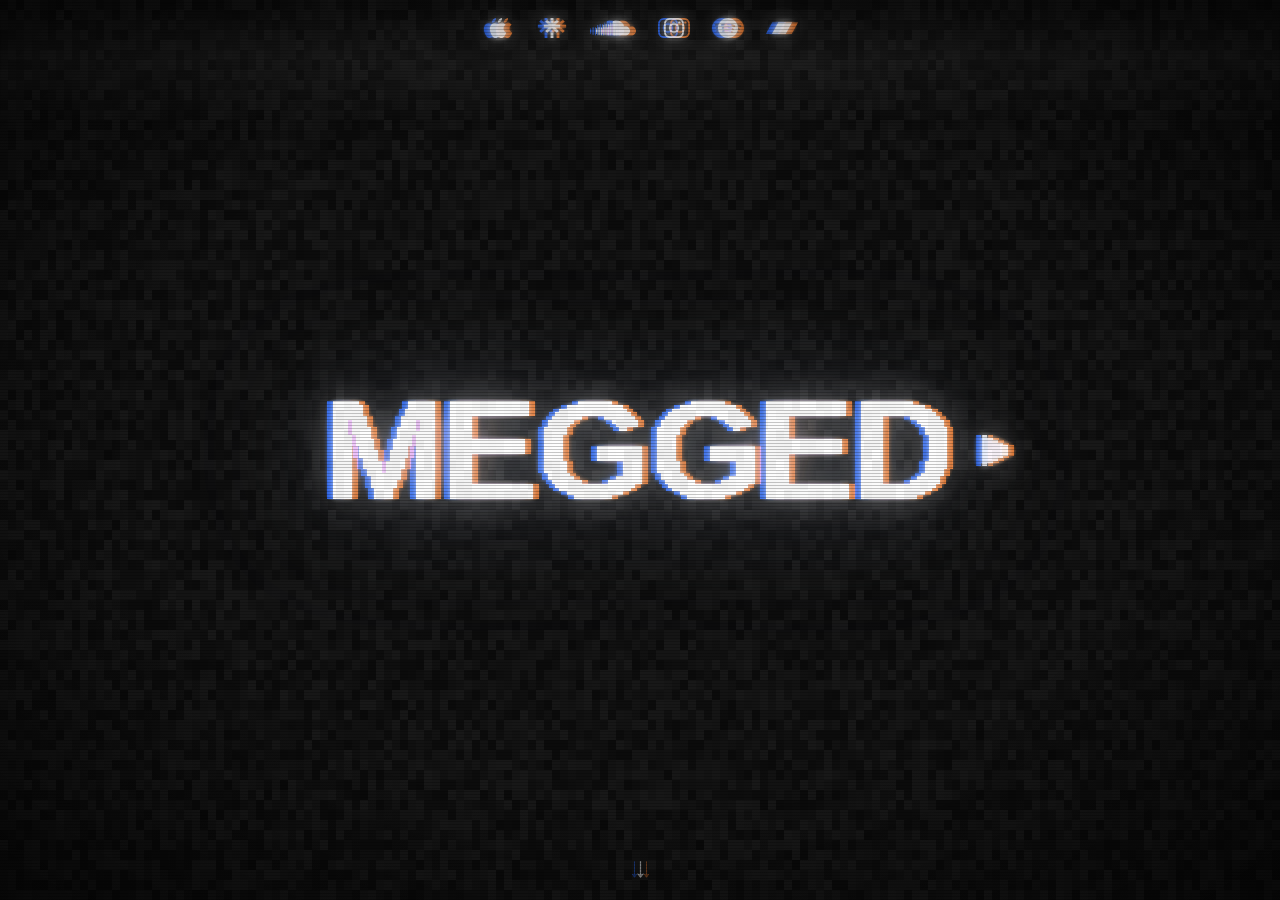
==== index.html @ c1024f1e "Own audio player when Spotify only plays a preview or fails: same start point, same visuals Co-Autho" ====
<!doctype html>
<html lang="en" dir="ltr">
<head>
<meta charset="utf-8">
<meta name="viewport" content="width=device-width, initial-scale=1, viewport-fit=cover">
<title>MEGGED</title>
<meta name="description" content="MEGGED — electronic music producer and DJ blending bass music, breaks and IDM.">
<link rel="canonical" href="https://megged.music/">
<!-- browser tab + phone home-screen icons -->
<link rel="icon" href="/favicon.ico?v=3" sizes="any">
<link rel="icon" type="image/png" sizes="32x32" href="/icons/favicon-32.png?v=3">
<link rel="apple-touch-icon" href="/icons/apple-touch-icon.png?v=2">
<link rel="manifest" href="/site.webmanifest">
<meta name="theme-color" content="#121212">
<!-- link previews (WhatsApp, Instagram, Facebook, Telegram, iMessage, Slack, X) -->
<meta property="og:type" content="website">
<meta property="og:site_name" content="MEGGED">
<meta property="og:title" content="MEGGED">
<meta property="og:description" content="Electronic music producer and DJ blending bass music, breaks and IDM.">
<meta property="og:url" content="https://megged.music/">
<meta property="og:image" content="https://megged.music/img/og.jpg?v=2">
<meta property="og:image:width" content="1200">
<meta property="og:image:height" content="630">
<meta property="og:image:alt" content="The MEGGED logo">
<meta name="twitter:card" content="summary_large_image">
<!-- Google: tells search this is a music artist and links the profiles -->
<script type="application/ld+json">
{"@context":"https://schema.org","@type":"MusicGroup","name":"MEGGED","url":"https://megged.music/","image":"https://megged.music/img/og.jpg?v=2","genre":["Bass music","Breaks","IDM"],"sameAs":["https://open.spotify.com/artist/0GJLWMgnYsW79jIrqwYmCx","https://music.apple.com/us/artist/megged/1509966236","https://soundcloud.com/yoavmegged","https://www.instagram.com/meggedofficial/","https://linktr.ee/yoavmegged","https://megged.bandcamp.com/"]}
</script>
<link rel="preconnect" href="https://fonts.googleapis.com">
<link rel="preconnect" href="https://fonts.gstatic.com" crossorigin>
<link rel="stylesheet" href="https://fonts.googleapis.com/css2?family=Archivo:wdth,wght@62..125,300..800&display=swap">
<link rel="preload" href="fonts/tiny5.woff2" as="font" type="font/woff2" crossorigin>
<link rel="stylesheet" href="css/site.css?v=17">
<!-- FX LAYER (VHS + glitch). Separate from the content; edit/disable it in fx/ only. -->
<link rel="stylesheet" href="fx/vhs-glitch.css?v=17">
</head>
<body>

<!-- ============ CONTENT (everything inside #stage gets the FX) ============ -->
<div id="stage">

  <!-- Platform icons, same order + links as the EPK -->
  <nav class="platforms" aria-label="MEGGED on music platforms">
    <a href="https://music.apple.com/us/artist/megged/1509966236" target="_blank" rel="noopener" aria-label="Apple Music">
      <svg viewBox="0 0 24 24" aria-hidden="true"><path d="M12.152 6.896c-.948 0-2.415-1.078-3.96-1.04-2.04.027-3.91 1.183-4.961 3.014-2.117 3.675-.546 9.103 1.519 12.09 1.013 1.454 2.208 3.09 3.792 3.039 1.52-.065 2.09-.987 3.935-.987 1.831 0 2.35.987 3.96.948 1.637-.026 2.676-1.48 3.676-2.948 1.156-1.688 1.636-3.325 1.662-3.415-.039-.013-3.182-1.221-3.22-4.857-.026-3.04 2.48-4.494 2.597-4.559-1.429-2.09-3.623-2.324-4.39-2.376-2-.156-3.675 1.09-4.61 1.09zM15.53 3.83c.843-1.012 1.4-2.427 1.245-3.830-1.207.052-2.662.805-3.532 1.818-.78.896-1.454 2.338-1.273 3.714 1.338.104 2.715-.688 3.559-1.701"/></svg>
    </a>
    <a href="https://linktr.ee/yoavmegged" target="_blank" rel="noopener" aria-label="Linktree">
      <svg viewBox="0 0 24 24" aria-hidden="true"><path d="m13.73635 5.85251 4.00467-4.11665 2.3248 2.3808-4.20064 4.00466h5.9085v3.30473h-5.9365l4.22865 4.10766-2.3248 2.3338L12.0005 12.099l-5.74052 5.76852-2.3248-2.3248 4.22864-4.10766h-5.9375V8.12132h5.9085L3.93417 4.11666l2.3248-2.3808 4.00468 4.11665V0h3.4727zm-3.4727 10.30614h3.4727V24h-3.4727z"/></svg>
    </a>
    <a href="https://soundcloud.com/yoavmegged" target="_blank" rel="noopener" aria-label="SoundCloud" class="wide">
      <svg viewBox="0 0 24 24" aria-hidden="true"><path d="M23.999 14.165c-.052 1.796-1.612 3.169-3.4 3.169h-8.18a.68.68 0 0 1-.675-.683V7.862a.747.747 0 0 1 .452-.724s.75-.513 2.333-.513a5.364 5.364 0 0 1 2.763.755 5.433 5.433 0 0 1 2.57 3.54c.282-.08.574-.121.868-.12.884 0 1.730.358 2.347.992s.948 1.490.922 2.373ZM10.721 8.421c.247 2.980.427 5.697 0 8.672a.264.264 0 0 1-.53 0c-.395-2.946-.22-5.718 0-8.672a.264.264 0 0 1 .53 0ZM9.072 9.448c.285 2.659.37 4.986-.006 7.655a.277.277 0 0 1-.55 0c-.331-2.63-.256-5.020 0-7.655a.277.277 0 0 1 .556 0Zm-1.663-.257c.27 2.726.39 5.171 0 7.904a.266.266 0 0 1-.532 0c-.38-2.69-.257-5.21 0-7.904a.266.266 0 0 1 .532 0Zm-1.647.77a26.108 26.108 0 0 1-.008 7.147.272.272 0 0 1-.542 0 27.955 27.955 0 0 1 0-7.147.275.275 0 0 1 .55 0Zm-1.670 1.769c.421 1.865.228 3.5-.029 5.388a.257.257 0 0 1-.514 0c-.21-1.858-.398-3.549 0-5.389a.272.272 0 0 1 .543 0Zm-1.655-.273c.388 1.897.26 3.508-.01 5.412-.026.28-.514.283-.54 0-.244-1.878-.347-3.54-.01-5.412a.283.283 0 0 1 .56 0Zm-1.668.911c.4 1.268.257 2.292-.026 3.572a.257.257 0 0 1-.514 0c-.241-1.262-.354-2.312-.023-3.572a.283.283 0 0 1 .563 0Z"/></svg>
    </a>
    <a href="https://www.instagram.com/meggedofficial/" target="_blank" rel="noopener" aria-label="Instagram">
      <svg viewBox="0 0 24 24" aria-hidden="true"><path d="M7.0301.084c-1.2768.0602-2.1487.264-2.911.5634-.7888.3075-1.4575.72-2.1228 1.3877-.6652.6677-1.075 1.3368-1.3802 2.127-.2954.7638-.4956 1.6365-.552 2.914-.0564 1.2775-.0689 1.6882-.0626 4.947.0062 3.2586.0206 3.6671.0825 4.9473.061 1.2765.264 2.1482.5635 2.9107.308.7889.72 1.4573 1.388 2.1228.6679.6655 1.3365 1.0743 2.1285 1.38.7632.295 1.6361.4961 2.9134.552 1.2773.056 1.6884.069 4.9462.0627 3.2578-.0062 3.668-.0207 4.9478-.0814 1.28-.0607 2.147-.2652 2.9098-.5633.7889-.3086 1.4578-.72 2.1228-1.3881.665-.6682 1.0745-1.3378 1.3795-2.1284.2957-.7632.4966-1.636.552-2.9124.056-1.2809.0692-1.6898.063-4.948-.0063-3.2583-.021-3.6668-.0817-4.9465-.0607-1.2797-.264-2.1487-.5633-2.9117-.3084-.7889-.72-1.4568-1.3876-2.1228C21.2982 1.33 20.628.9208 19.8378.6165 19.074.321 18.2017.1197 16.9244.0645 15.6471.0093 15.236-.005 11.977.0014 8.718.0076 8.31.0215 7.0301.0839m.1402 21.6932c-1.17-.0509-1.8053-.2453-2.2287-.408-.5606-.216-.96-.4771-1.3819-.895-.422-.4178-.6811-.8186-.9-1.378-.1644-.4234-.3624-1.058-.4171-2.228-.0595-1.2645-.072-1.6442-.079-4.848-.007-3.2037.0053-3.583.0607-4.848.05-1.169.2456-1.805.408-2.2282.216-.5613.4762-.96.895-1.3816.4188-.4217.8184-.6814 1.3783-.9003.423-.1651 1.0575-.3614 2.227-.4171 1.2655-.06 1.6447-.072 4.848-.079 3.2033-.007 3.5835.005 4.8495.0608 1.169.0508 1.8053.2445 2.228.408.5608.216.96.4754 1.3816.895.4217.4194.6816.8176.9005 1.3787.1653.4217.3617 1.056.4169 2.2263.0602 1.2655.0739 1.645.0796 4.848.0058 3.203-.0055 3.5834-.061 4.848-.051 1.17-.245 1.8055-.408 2.2294-.216.5604-.4763.96-.8954 1.3814-.419.4215-.8181.6811-1.3783.9-.4224.1649-1.0577.3617-2.2262.4174-1.2656.0595-1.6448.072-4.8493.079-3.2045.007-3.5825-.006-4.848-.0608M16.953 5.5864A1.44 1.44 0 1 0 18.39 4.144a1.44 1.44 0 0 0-1.437 1.4424M5.8385 12.012c.0067 3.4032 2.7706 6.1557 6.173 6.1493 3.4026-.0065 6.157-2.7701 6.1506-6.1733-.0065-3.4032-2.771-6.1565-6.174-6.1498-3.403.0067-6.156 2.771-6.1496 6.1738M8 12.0077a4 4 0 1 1 4.008 3.9921A3.9996 3.9996 0 0 1 8 12.0077"/></svg>
    </a>
    <a href="https://open.spotify.com/artist/0GJLWMgnYsW79jIrqwYmCx" target="_blank" rel="noopener" aria-label="Spotify">
      <svg viewBox="0 0 24 24" aria-hidden="true"><path d="M12 0C5.4 0 0 5.4 0 12s5.4 12 12 12 12-5.4 12-12S18.66 0 12 0zm5.521 17.34c-.24.359-.66.48-1.021.24-2.82-1.74-6.36-2.101-10.561-1.141-.418.122-.779-.179-.899-.539-.12-.421.18-.78.54-.9 4.56-1.021 8.52-.6 11.64 1.32.42.18.479.659.301 1.020zm1.44-3.3c-.301.42-.841.6-1.262.3-3.239-1.98-8.159-2.58-11.939-1.38-.479.12-1.020-.12-1.140-.6-.12-.48.12-1.021.6-1.141C9.6 9.9 15 10.561 18.720 12.840c.361.181.54.78.241 1.2zm.12-3.36C15.24 8.4 8.82 8.16 5.16 9.301c-.6.179-1.2-.181-1.38-.721-.18-.601.18-1.2.72-1.381 4.26-1.26 11.28-1.02 15.721 1.621.539.3.719 1.02.419 1.56-.299.421-1.02.599-1.559.3z"/></svg>
    </a>
    <a href="https://megged.bandcamp.com/album/the-in-between" target="_blank" rel="noopener" aria-label="Bandcamp">
      <svg viewBox="0 0 24 24" aria-hidden="true"><path d="M0 18.75l7.437-13.5H24l-7.438 13.5H0z"/></svg>
    </a>
  </nav>

  <!-- 1. HERO: MEGGED text + flickering rabbit frames cut from the video -->
  <header class="hero" id="top">
    <!-- custom pixel wordmark (img/megged-wordmark.svg), drawn to match the cover -->
    <h1 class="wordmark" id="intro-text"><span class="sr-only">MEGGED</span><svg aria-hidden="true" focusable="false" viewBox="0 0 163 26" shape-rendering="crispEdges"><path fill="currentColor" d="M0 0h7v1h-7zM20 0h7v1h-7zM31 0h21v1h-21zM65 0h9v1h-9zM95 0h9v1h-9zM115 0h21v1h-21zM140 0h14v1h-14zM0 1h8v1h-8zM20 1h7v1h-7zM31 1h21v1h-21zM62 1h15v1h-15zM92 1h15v1h-15zM115 1h21v1h-21zM140 1h17v1h-17zM0 2h8v1h-8zM19 2h8v1h-8zM31 2h21v1h-21zM60 2h18v1h-18zM90 2h18v1h-18zM115 2h21v1h-21zM140 2h19v1h-19zM0 3h8v1h-8zM19 3h8v1h-8zM31 3h21v1h-21zM59 3h20v1h-20zM89 3h20v1h-20zM115 3h21v1h-21zM140 3h20v1h-20zM0 4h9v1h-9zM18 4h9v1h-9zM31 4h6v1h-6zM58 4h8v1h-8zM72 4h8v1h-8zM88 4h8v1h-8zM102 4h8v1h-8zM115 4h6v1h-6zM140 4h6v1h-6zM153 4h8v1h-8zM0 5h4v1h-4zM5 5h4v1h-4zM18 5h4v1h-4zM23 5h4v1h-4zM31 5h6v1h-6zM57 5h7v1h-7zM74 5h7v1h-7zM87 5h7v1h-7zM104 5h7v1h-7zM115 5h6v1h-6zM140 5h6v1h-6zM155 5h7v1h-7zM0 6h4v1h-4zM5 6h4v1h-4zM18 6h4v1h-4zM23 6h4v1h-4zM31 6h6v1h-6zM57 6h6v1h-6zM75 6h6v1h-6zM87 6h6v1h-6zM105 6h6v1h-6zM115 6h6v1h-6zM140 6h6v1h-6zM156 6h6v1h-6zM0 7h4v1h-4zM5 7h5v1h-5zM17 7h5v1h-5zM23 7h4v1h-4zM31 7h6v1h-6zM56 7h6v1h-6zM76 7h2v1h-2zM86 7h6v1h-6zM106 7h2v1h-2zM115 7h6v1h-6zM140 7h6v1h-6zM157 7h6v1h-6zM0 8h4v1h-4zM5 8h5v1h-5zM17 8h10v1h-10zM31 8h6v1h-6zM56 8h6v1h-6zM86 8h6v1h-6zM115 8h6v1h-6zM140 8h6v1h-6zM157 8h6v1h-6zM0 9h5v1h-5zM6 9h4v1h-4zM17 9h4v1h-4zM22 9h5v1h-5zM31 9h6v1h-6zM56 9h5v1h-5zM86 9h5v1h-5zM115 9h6v1h-6zM140 9h6v1h-6zM158 9h5v1h-5zM0 10h5v1h-5zM6 10h5v1h-5zM16 10h5v1h-5zM22 10h5v1h-5zM31 10h20v1h-20zM56 10h5v1h-5zM86 10h5v1h-5zM115 10h20v1h-20zM140 10h6v1h-6zM158 10h5v1h-5zM0 11h5v1h-5zM6 11h5v1h-5zM16 11h5v1h-5zM22 11h5v1h-5zM31 11h20v1h-20zM56 11h5v1h-5zM86 11h5v1h-5zM115 11h20v1h-20zM140 11h6v1h-6zM158 11h5v1h-5zM0 12h5v1h-5zM7 12h4v1h-4zM16 12h4v1h-4zM22 12h5v1h-5zM31 12h20v1h-20zM56 12h5v1h-5zM70 12h12v1h-12zM86 12h5v1h-5zM100 12h12v1h-12zM115 12h20v1h-20zM140 12h6v1h-6zM158 12h5v1h-5zM0 13h5v1h-5zM7 13h5v1h-5zM15 13h5v1h-5zM22 13h5v1h-5zM31 13h20v1h-20zM56 13h5v1h-5zM70 13h12v1h-12zM86 13h5v1h-5zM100 13h12v1h-12zM115 13h20v1h-20zM140 13h6v1h-6zM158 13h5v1h-5zM0 14h5v1h-5zM7 14h5v1h-5zM15 14h5v1h-5zM22 14h5v1h-5zM31 14h6v1h-6zM56 14h5v1h-5zM70 14h12v1h-12zM86 14h5v1h-5zM100 14h12v1h-12zM115 14h6v1h-6zM140 14h6v1h-6zM158 14h5v1h-5zM0 15h5v1h-5zM8 15h4v1h-4zM15 15h4v1h-4zM22 15h5v1h-5zM31 15h6v1h-6zM56 15h5v1h-5zM70 15h12v1h-12zM86 15h5v1h-5zM100 15h12v1h-12zM115 15h6v1h-6zM140 15h6v1h-6zM158 15h5v1h-5zM0 16h5v1h-5zM8 16h5v1h-5zM14 16h5v1h-5zM22 16h5v1h-5zM31 16h6v1h-6zM56 16h6v1h-6zM77 16h5v1h-5zM86 16h6v1h-6zM107 16h5v1h-5zM115 16h6v1h-6zM140 16h6v1h-6zM157 16h6v1h-6zM0 17h5v1h-5zM8 17h5v1h-5zM14 17h5v1h-5zM22 17h5v1h-5zM31 17h6v1h-6zM56 17h6v1h-6zM77 17h5v1h-5zM86 17h6v1h-6zM107 17h5v1h-5zM115 17h6v1h-6zM140 17h6v1h-6zM157 17h6v1h-6zM0 18h5v1h-5zM9 18h4v1h-4zM14 18h4v1h-4zM22 18h5v1h-5zM31 18h6v1h-6zM56 18h6v1h-6zM77 18h5v1h-5zM86 18h6v1h-6zM107 18h5v1h-5zM115 18h6v1h-6zM140 18h6v1h-6zM157 18h5v1h-5zM0 19h5v1h-5zM9 19h9v1h-9zM22 19h5v1h-5zM31 19h6v1h-6zM57 19h6v1h-6zM77 19h5v1h-5zM87 19h6v1h-6zM107 19h5v1h-5zM115 19h6v1h-6zM140 19h6v1h-6zM156 19h6v1h-6zM0 20h5v1h-5zM10 20h8v1h-8zM22 20h5v1h-5zM31 20h6v1h-6zM57 20h7v1h-7zM75 20h7v1h-7zM87 20h7v1h-7zM105 20h7v1h-7zM115 20h6v1h-6zM140 20h6v1h-6zM155 20h6v1h-6zM0 21h5v1h-5zM10 21h7v1h-7zM22 21h5v1h-5zM31 21h6v1h-6zM58 21h8v1h-8zM73 21h9v1h-9zM88 21h8v1h-8zM103 21h9v1h-9zM115 21h6v1h-6zM140 21h6v1h-6zM153 21h8v1h-8zM0 22h5v1h-5zM10 22h7v1h-7zM22 22h5v1h-5zM31 22h22v1h-22zM59 22h21v1h-21zM89 22h21v1h-21zM115 22h22v1h-22zM140 22h20v1h-20zM0 23h5v1h-5zM11 23h5v1h-5zM22 23h5v1h-5zM31 23h22v1h-22zM60 23h19v1h-19zM90 23h19v1h-19zM115 23h22v1h-22zM140 23h19v1h-19zM0 24h5v1h-5zM11 24h5v1h-5zM22 24h5v1h-5zM31 24h22v1h-22zM62 24h15v1h-15zM92 24h15v1h-15zM115 24h22v1h-22zM140 24h17v1h-17zM0 25h5v1h-5zM11 25h5v1h-5zM22 25h5v1h-5zM31 25h22v1h-22zM64 25h10v1h-10zM94 25h10v1h-10zM115 25h22v1h-22zM140 25h15v1h-15z"/></svg></h1>
    <img class="rabbit" id="intro-frame" alt="" aria-hidden="true">
    <!-- play button: starts the track in the Spotify player below (js/music.js) -->
    <button class="play-btn" id="play-btn" type="button" aria-label="Play">
      <svg class="i-play" viewBox="0 0 10 12" aria-hidden="true" shape-rendering="crispEdges"><path d="M0 0h2v12H0zM2 1h2v10H2zM4 2h2v8H4zM6 3h2v6H6zM8 4h2v4H8z"/></svg>
      <svg class="i-pause" viewBox="0 0 10 12" aria-hidden="true" shape-rendering="crispEdges"><path d="M0 0h3v12H0zM7 0h3v12H7z"/></svg>
    </button>
    <a class="scroll-cue" href="#spotify" aria-label="Scroll down">&#8595;</a>
  </header>

  <!-- 2. SPOTIFY -->
  <section class="media spotify-top" id="spotify" data-fx="calm">
    <div class="spotify spotify-track" id="spotify-track" hidden></div>
    <div class="spotify">
      <iframe title="MEGGED on Spotify" src="https://open.spotify.com/embed/artist/0GJLWMgnYsW79jIrqwYmCx?utm_source=generator&amp;theme=0" width="100%" height="380" frameborder="0" allow="autoplay; clipboard-write; encrypted-media; fullscreen; picture-in-picture" loading="lazy"></iframe>
    </div>
  </section>

  <!-- 3. YOUTUBE -->
  <section class="media" id="listen" data-fx="calm">
    <!-- YouTube videos are added from js/intro.js → YOUTUBE_IDS -->
    <div class="videos" id="videos"></div>
  </section>

  <!-- 4. EPK TEXT -->
  <section class="about" id="about" data-fx="calm">
    <p>MEGGED is an electronic music producer and DJ blending bass music, breaks and IDM.</p>
    <p>Producing since 2012, his sound combines innovative sound design with colorful, melodic elements and playful sample work.</p>
    <p>He performs at major festivals and clubs, delivering high-energy sets built around rhythm, precision and original productions.</p>
  </section>

  <!-- 5. TECHNICAL DETAILS (as in the EPK) -->
  <footer class="tech" id="contact" data-fx="calm">
    <a href="tel:+972546654764">+972-54-6654764</a>
    <a href="mailto:yoav.megged@gmail.com">yoav.megged@gmail.com</a>
  </footer>

</div>
<!-- ============ /CONTENT ============ -->

<script src="js/intro.js?v=17"></script>
<script src="js/rabbit-fx.js?v=17"></script>
<script src="js/music.js?v=17"></script>
<!-- FX LAYER script: builds the overlay + SVG glitch filter on top of #stage -->
<script src="fx/vhs-glitch.js?v=17"></script>
</body>
</html>
---- css/site.css ----
/* MEGGED — site layout. The VHS/glitch look lives in fx/, not here.
   Palette + type taken from the "The In-Between" cover. */
@font-face { font-family: "Tiny5"; src: url("../fonts/tiny5.woff2") format("woff2"); font-display: swap; }
@font-face { font-family: "VT323"; src: url("../fonts/vt323.woff2") format("woff2"); font-display: swap; }
:root {
  --black: #121212;          /* cover background: neutral near-black */
  --white: #f7f8fa;          /* cover white */
  --dim: #b4b6bb;
  --glow: 255, 255, 255;     /* white halo around the rabbits and titles */
  --glow-cool: 200, 215, 255; /* faint cool edge on the outer halo */
  --orange: #e8643a;
  --blue: #3d6bff;
  --display: "Tiny5", "VT323", ui-monospace, monospace;
  --mono: "VT323", ui-monospace, monospace;
  --body: "Archivo", "Helvetica Neue", Arial, sans-serif;
  --nav-h: 56px;
  color-scheme: dark;
}

* { box-sizing: border-box; }
html, body { height: 100%; margin: 0; background: var(--black); color: var(--white); }
body { font-family: var(--body); -webkit-font-smoothing: antialiased; }

/* Everything scrolls inside #stage so the FX layer can treat it as one picture */
#stage {
  position: fixed;
  inset: 0;
  overflow-x: hidden;
  overflow-y: auto;
  -webkit-overflow-scrolling: touch;
  scroll-behavior: smooth;
  background: var(--black);
}

a { color: inherit; }
a:focus-visible { outline: 1px solid var(--white); outline-offset: 4px; }

/* ---------- platform icons ---------- */
.platforms {
  position: sticky;
  top: 0;
  z-index: 5;
  height: var(--nav-h);
  margin-bottom: calc(var(--nav-h) * -1);
  padding-top: env(safe-area-inset-top, 0px);
  display: flex;
  justify-content: center;
  align-items: center;
  gap: clamp(18px, 4vw, 34px);
}
.platforms a { display: block; width: 20px; height: 20px; opacity: .92; transition: opacity .15s, transform .15s; }
.platforms a.wide { width: 34px; }
.platforms a:hover { opacity: 1; transform: translateY(-1px); }
.platforms svg { display: block; width: 100%; height: 100%; fill: var(--white); filter: drop-shadow(0 0 3px rgba(var(--glow), .8)) drop-shadow(0 0 10px rgba(var(--glow), .35)); }
.platforms a.wide svg { transform: scale(1.7); }

/* ---------- hero ---------- */
.hero {
  position: relative;
  height: 100vh;
  height: 100svh;
  display: grid;
  place-items: center;
  overflow: hidden;
}
.hero > * { grid-area: 1 / 1; }

.wordmark {
  margin: 0;
  font-family: var(--display);
  font-weight: 400;
  letter-spacing: 0.02em;
  line-height: 1;
  color: var(--white);
  width: clamp(250px, 48vw, 820px);   /* ≈ a quarter of the frame */
  filter: drop-shadow(0 0 2px rgba(var(--glow), .55)) drop-shadow(0 0 18px rgba(var(--glow), .4)) drop-shadow(0 0 60px rgba(var(--glow-cool), .25));
  user-select: none;
}
.wordmark svg { display: block; width: 100%; height: auto; }
.sr-only { position: absolute; width: 1px; height: 1px; overflow: hidden; clip: rect(0 0 0 0); white-space: nowrap; }
.about p, .tech { text-shadow: 0 0 12px rgba(var(--glow), .25); }

.rabbit {
  height: min(78vh, 120vw);
  width: auto;
  max-width: 100%;
  object-fit: contain;
  filter: drop-shadow(0 0 10px rgba(var(--glow), .55)) drop-shadow(0 0 40px rgba(var(--glow), .25)) drop-shadow(0 0 80px rgba(var(--glow-cool), .15));
  visibility: hidden;
}
.is-off { visibility: hidden !important; }
.is-on  { visibility: visible !important; }

/* play button: sits just right of the wordmark (below it on narrow screens) */
.play-btn {
  z-index: 2;
  width: 44px; height: 44px;
  padding: 0; border: 0; background: none; cursor: pointer;
  color: var(--white);
  transform: translateX(calc(clamp(250px, 48vw, 820px) / 2 + 48px));
  filter: drop-shadow(0 0 3px rgba(var(--glow), .9)) drop-shadow(0 0 16px rgba(var(--glow), .45));
  opacity: .9; transition: opacity .15s;
}
.play-btn:hover { opacity: 1; }
.play-btn svg { width: 26px; height: 31px; fill: currentColor; margin: auto; display: block; }
.play-btn .i-pause, .play-btn.is-playing .i-play { display: none; }
.play-btn.is-playing .i-pause { display: block; }
@media (max-width: 640px) {
  .play-btn { transform: translateY(calc(clamp(250px, 48vw, 820px) * 26 / 163 / 2 + 44px)); }
}

/* ---------- while the track plays (js/music.js) ---------- */
/* --txt: title opacity per part of the track; --sm: kick smear 0..1 */
html.music-on .wordmark {
  opacity: var(--txt, 1);
  filter: drop-shadow(0 0 2px rgba(var(--glow), .55)) drop-shadow(0 0 18px rgba(var(--glow), .4))
          drop-shadow(calc(var(--sm, 0) * 26px) calc(var(--sm, 0) * -10px) calc(var(--sm, 0) * 4px) rgba(232, 100, 58, .85))
          drop-shadow(calc(var(--sm, 0) * -26px) calc(var(--sm, 0) * 10px) calc(var(--sm, 0) * 4px) rgba(61, 107, 255, .85));
}

/* trip-in: orange and blue copies of the title peel apart along an arc */
.trip-copy {
  width: clamp(250px, 48vw, 820px);
  pointer-events: none;
  mix-blend-mode: screen;
  will-change: transform, opacity, filter;
}
.trip-copy svg { display: block; width: 100%; height: auto; }
.trip-a { color: rgb(232, 100, 58); transform-origin: 50% 700%; animation: trip-a 3.2s cubic-bezier(.55, 0, .25, 1) forwards; }
.trip-b { color: rgb(61, 107, 255); transform-origin: 50% -600%; animation: trip-b 3.2s cubic-bezier(.55, 0, .25, 1) forwards; }
@keyframes trip-a {
  0%   { transform: none; opacity: .95; filter: blur(0); }
  25%  { transform: rotate(-2deg) translate(-2vw, -1vh) skewX(-8deg) scaleX(1.15); opacity: .95; filter: blur(.5px); }
  100% { transform: rotate(-16deg) translate(-70vw, -6vh) skewX(-35deg) scaleX(3); opacity: 0; filter: blur(10px); }
}
@keyframes trip-b {
  0%   { transform: none; opacity: .95; filter: blur(0); }
  25%  { transform: rotate(-2deg) translate(2vw, 1vh) skewX(-8deg) scaleX(1.15); opacity: .95; filter: blur(.5px); }
  100% { transform: rotate(-16deg) translate(70vw, 6vh) skewX(-35deg) scaleX(3); opacity: 0; filter: blur(10px); }
}
html.trip .wordmark { transition: filter 1.2s; filter: blur(3px) drop-shadow(0 0 18px rgba(var(--glow), .4)); }
html.trip .rabbit { visibility: hidden !important; }
html.scene-weird .rabbit { opacity: .3; filter: blur(2px) drop-shadow(0 0 20px rgba(var(--glow), .4)); }

/* ?sync tuning panel */
.sync-panel {
  position: fixed; left: 50%; bottom: 18px; transform: translateX(-50%); z-index: 2147483001;
  display: flex; gap: 10px; align-items: center; padding: 6px 10px;
  background: rgba(0,0,0,.75); border: 1px solid #444; border-radius: 6px;
  font-family: var(--mono); font-size: 20px; color: var(--white);
}
.sync-panel button { font: inherit; color: inherit; background: #222; border: 1px solid #555; border-radius: 4px; width: 34px; cursor: pointer; }

.scroll-cue {
  align-self: end;
  margin-bottom: 22px;
  font-size: 18px;
  text-decoration: none;
  opacity: .55;
  animation: cue 2.4s ease-in-out infinite;
}
@keyframes cue { 50% { transform: translateY(6px); opacity: .9; } }

/* ---------- EPK text ---------- */
.about {
  display: grid;
  gap: 1em;
  max-width: 980px;
  margin: 0 auto;
  padding: 6vh 20px 4vh;
  font-size: clamp(15px, 1.35vw, 19px);
  line-height: 1.6;
  font-weight: 400;
  font-stretch: 110%;
  font-variation-settings: "wdth" 110;
  color: var(--white);
  text-wrap: pretty;
}
.about p { margin: 0; }

/* ---------- media ---------- */
.media {
  display: grid;
  gap: 28px;
  width: min(980px, 100%);
  margin: 0 auto;
  padding: 10vh 20px;
}
.videos { display: grid; gap: 10px; grid-template-columns: 1fr; }
.video-link { justify-self: end; font-family: var(--mono); font-size: 20px; color: var(--dim); text-decoration: none; }
.video-link:hover { color: var(--white); }
.video { position: relative; aspect-ratio: 16 / 9; max-width: 100%; background: #191919; border: 1px solid #2a2a2a; }
.video iframe { position: absolute; inset: 0; width: 100%; height: 100%; border: 0; }
.video.placeholder {
  display: grid; place-items: center;
  font-family: var(--mono); font-size: 20px; letter-spacing: .08em; color: var(--dim);
  border-style: dashed; border-color: #3a3a3a;
}
.spotify-top { padding-bottom: 0; }
#listen { padding-top: 28px; padding-bottom: 0; }
.spotify iframe { display: block; border: 0; border-radius: 12px; }

/* ---------- technical details ---------- */
.tech {
  display: flex;
  flex-wrap: wrap;
  justify-content: center;
  gap: 8px 40px;
  padding: 14vh 20px calc(48px + env(safe-area-inset-bottom, 0px));
  font-family: var(--mono);
  font-size: 24px;
  letter-spacing: .04em;
  color: var(--dim);
}
.tech a { text-decoration: none; }
.tech a:hover { color: var(--white); }

@media (prefers-reduced-motion: reduce) {
  /* play button: sits just right of the wordmark (below it on narrow screens) */
.play-btn {
  z-index: 2;
  width: 44px; height: 44px;
  padding: 0; border: 0; background: none; cursor: pointer;
  color: var(--white);
  transform: translateX(calc(clamp(250px, 48vw, 820px) / 2 + 48px));
  filter: drop-shadow(0 0 3px rgba(var(--glow), .9)) drop-shadow(0 0 16px rgba(var(--glow), .45));
  opacity: .9; transition: opacity .15s;
}
.play-btn:hover { opacity: 1; }
.play-btn svg { width: 26px; height: 31px; fill: currentColor; margin: auto; display: block; }
.play-btn .i-pause, .play-btn.is-playing .i-play { display: none; }
.play-btn.is-playing .i-pause { display: block; }
@media (max-width: 640px) {
  .play-btn { transform: translateY(calc(clamp(250px, 48vw, 820px) * 26 / 163 / 2 + 44px)); }
}

/* quiet part of the track: no flashes, the title melts into old-TV snow */
html.music-quiet .rabbit { visibility: hidden !important; }
html.music-quiet .wordmark {
  visibility: visible !important;
  opacity: .5;
  filter: blur(2.5px) drop-shadow(16px 0 5px rgba(255,255,255,.35)) drop-shadow(-16px 0 5px rgba(255,255,255,.35)) drop-shadow(0 0 30px rgba(var(--glow), .3));
  animation: snow-drift .23s steps(2) infinite;
  transition: opacity .6s, filter .6s;
}
html.music-quiet .fx-noise { opacity: .42 !important; transition: opacity .6s; }
@keyframes snow-drift { 0% { transform: translateX(-3px); } 50% { transform: translateX(4px) skewX(-2deg); } }

.scroll-cue { animation: none; }
  #stage { scroll-behavior: auto; }
}

/* ---------- music story: mirror ghosts, strobe, finale zoom ---------- */
.rabbit-ghost { opacity: .45; pointer-events: none; filter: blur(1px) drop-shadow(0 0 30px rgba(var(--glow-cool), .35)); }
.rabbit-ghost.ghost-l { transform: translateX(-58%) scaleX(-1); }
.rabbit-ghost.ghost-r { transform: translateX(58%) scaleX(-1); }
.strobe {
  position: absolute; inset: 0; z-index: 1; pointer-events: none;
  background: #fff; mix-blend-mode: screen;
  animation: strobe-out 120ms linear forwards;
}
@keyframes strobe-out { from { opacity: .55; } to { opacity: 0; } }
html.scene-finale .hero > .wordmark,
html.scene-finale .hero > .rabbit { scale: var(--zoom, 1); }
@media (prefers-reduced-motion: reduce) { .strobe { display: none; } }
.preview-note { margin: .6rem auto 0; max-width: 40rem; font-size: .8rem; opacity: .7; text-align: center; }
.preview-note a { color: inherit; }
---- fx/vhs-glitch.css ----
/* =====================================================================
   MEGGED FX LAYER — VHS + orange/blue glitch
   Sits ON TOP of everything inside #stage. Nothing in the content is styled
   here, so anything added to the page later gets the same look automatically.
   Turn the whole layer off:  add ?fx=off to the URL, or delete the two fx/ lines
   in index.html. Tune values below, or in fx/vhs-glitch.js → CONFIG.
   ===================================================================== */
:root {
  --fx-scanlines: .22;   /* darkness of the scan lines            */
  --fx-noise: .055;       /* tape grain                            */
  --fx-vignette: .6;     /* dark corners                          */
  --fx-tracking: .045;    /* rolling tracking band                 */
  --fx-flicker: .035;    /* overall brightness wobble             */
  --fx-orange: 232, 100, 58;   /* cover's orange-red fringe */
  --fx-blue: 61, 107, 255;     /* cover's blue fringe       */
}
/* calmer overlay while reading (see CONFIG.calm in the JS) */
html.fx-calm { --fx-noise: .035; --fx-tracking: .02; --fx-flicker: .015; }

/* 1) colour split + tape wobble on the whole page (SVG filter built in JS) */
html.fx-on #stage { filter: url(#fx-vhs) saturate(.85) contrast(1.06); }
html.fx-on.fx-burst #stage { filter: url(#fx-vhs-burst) saturate(1) contrast(1.1); }
html.fx-on.fx-calm.fx-burst #stage { filter: url(#fx-vhs-burst) saturate(.85) contrast(1.06); }
/* same, plus the mouse glitch lens (only while the mouse is moving) */
html.fx-on.fx-lens #stage { filter: url(#fx-vhs-lens) saturate(.85) contrast(1.06); }
html.fx-on.fx-lens.fx-burst #stage { filter: url(#fx-vhs-burst-lens) saturate(1) contrast(1.1); }
html.fx-on.fx-lens.fx-calm.fx-burst #stage { filter: url(#fx-vhs-burst-lens) saturate(.85) contrast(1.06); }

/* 2) the overlay, above everything, never catches clicks */
#fx-overlay {
  position: fixed;
  inset: 0;
  z-index: 2147483000;
  pointer-events: none;
  overflow: hidden;
}
#fx-overlay > * { position: absolute; inset: 0; pointer-events: none; }

.fx-scan {
  background: repeating-linear-gradient(to bottom,
    rgba(0,0,0,0) 0px, rgba(0,0,0,0) 2px,
    rgba(0,0,0,var(--fx-scanlines)) 2px, rgba(0,0,0,var(--fx-scanlines)) 3px);
}
.fx-noise {
  width: 100%; height: 100%;
  opacity: var(--fx-noise);
  mix-blend-mode: screen;
  image-rendering: pixelated;
}
.fx-tracking {
  height: 14vh; inset: auto 0 auto 0; top: -20vh;
  background: linear-gradient(to bottom, rgba(255,255,255,0), rgba(255,255,255,var(--fx-tracking)) 45%, rgba(255,255,255,0));
  filter: blur(1px);
  animation: fx-track 7.5s linear infinite;
}
.fx-edges { display: none; }   /* coloured edge bleed: off (kept the page from going purple) */
.fx-vignette {
  background: radial-gradient(ellipse at center, rgba(0,0,0,0) 55%, rgba(0,0,0,var(--fx-vignette)) 100%);
}
.fx-flicker {
  background: #fff;
  opacity: 0;
  mix-blend-mode: overlay;
  animation: fx-flicker .16s steps(2) infinite;
}

@keyframes fx-track {
  0%   { transform: translateY(0); }
  100% { transform: translateY(140vh); }
}
@keyframes fx-flicker {
  0%   { opacity: 0; }
  50%  { opacity: var(--fx-flicker); }
}

@media (prefers-reduced-motion: reduce) {
  .fx-tracking, .fx-flicker { animation: none; }
}
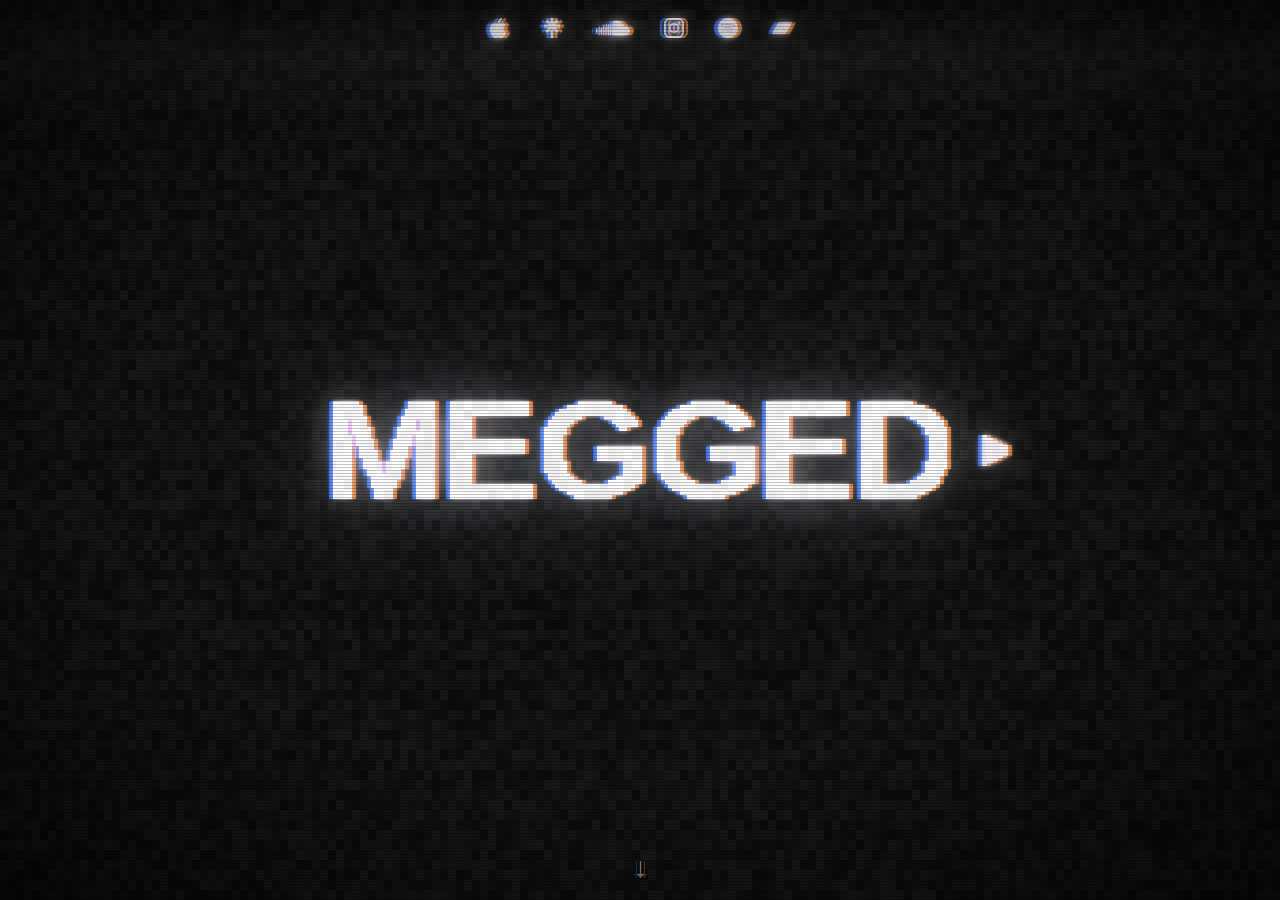
==== commit cf5b3ba3: "Phones: play the music visuals as a pre-rendered video with the track inside; desktop stays live Co-" ====
--- a/index.html
+++ b/index.html
@@ -31,9 +31,9 @@
 <link rel="preconnect" href="https://fonts.gstatic.com" crossorigin>
 <link rel="stylesheet" href="https://fonts.googleapis.com/css2?family=Archivo:wdth,wght@62..125,300..800&display=swap">
 <link rel="preload" href="fonts/tiny5.woff2" as="font" type="font/woff2" crossorigin>
-<link rel="stylesheet" href="css/site.css?v=17">
+<link rel="stylesheet" href="css/site.css?v=18">
 <!-- FX LAYER (VHS + glitch). Separate from the content; edit/disable it in fx/ only. -->
-<link rel="stylesheet" href="fx/vhs-glitch.css?v=17">
+<link rel="stylesheet" href="fx/vhs-glitch.css?v=18">
 </head>
 <body>
 
@@ -105,10 +105,10 @@
 </div>
 <!-- ============ /CONTENT ============ -->
 
-<script src="js/intro.js?v=17"></script>
-<script src="js/rabbit-fx.js?v=17"></script>
-<script src="js/music.js?v=17"></script>
+<script src="js/intro.js?v=18"></script>
+<script src="js/rabbit-fx.js?v=18"></script>
+<script src="js/music.js?v=18"></script>
 <!-- FX LAYER script: builds the overlay + SVG glitch filter on top of #stage -->
-<script src="fx/vhs-glitch.js?v=17"></script>
+<script src="fx/vhs-glitch.js?v=18"></script>
 </body>
 </html>
--- a/css/site.css
+++ b/css/site.css
@@ -265,3 +265,9 @@
 @media (prefers-reduced-motion: reduce) { .strobe { display: none; } }
 .preview-note { margin: .6rem auto 0; max-width: 40rem; font-size: .8rem; opacity: .7; text-align: center; }
 .preview-note a { color: inherit; }
+/* phones: the music visuals play as a video over the hero */
+.music-video { position: absolute; inset: 0; width: 100%; height: 100%; object-fit: cover; z-index: 1; background: #121212; opacity: 0; transition: opacity .25s; pointer-events: none; }
+html.video-on .music-video { opacity: 1; }
+html.video-on #stage { filter: none !important; }
+html.video-on #fx-overlay { display: none; }
+html.video-on .hero .wordmark, html.video-on .hero .rabbit { visibility: hidden !important; }
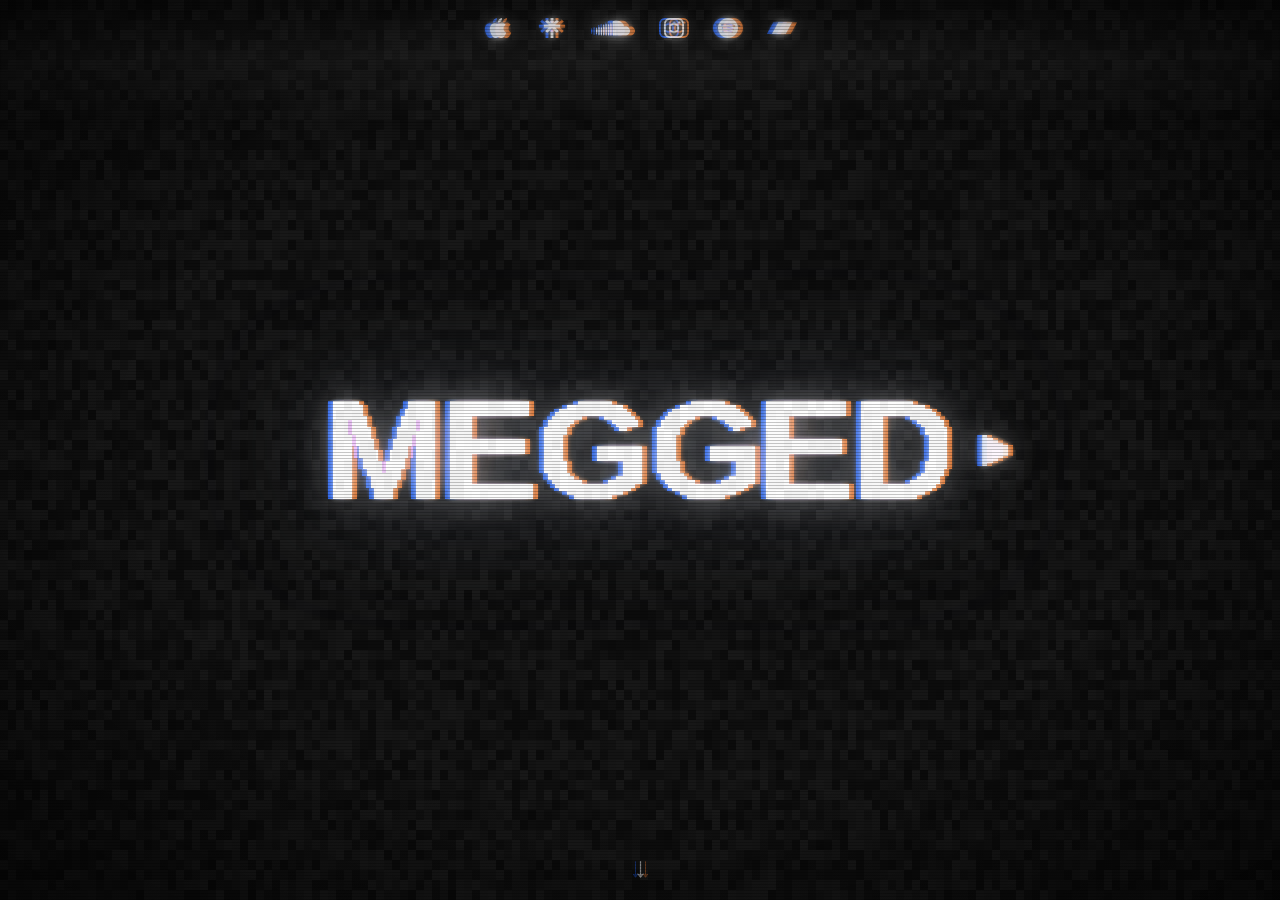
==== commit e382c251: "Start at 0:58, full-screen bar flashes building to the first drop, analog VHS tear for the title tri" ====
--- a/index.html
+++ b/index.html
@@ -31,9 +31,9 @@
 <link rel="preconnect" href="https://fonts.gstatic.com" crossorigin>
 <link rel="stylesheet" href="https://fonts.googleapis.com/css2?family=Archivo:wdth,wght@62..125,300..800&display=swap">
 <link rel="preload" href="fonts/tiny5.woff2" as="font" type="font/woff2" crossorigin>
-<link rel="stylesheet" href="css/site.css?v=18">
+<link rel="stylesheet" href="css/site.css?v=19">
 <!-- FX LAYER (VHS + glitch). Separate from the content; edit/disable it in fx/ only. -->
-<link rel="stylesheet" href="fx/vhs-glitch.css?v=18">
+<link rel="stylesheet" href="fx/vhs-glitch.css?v=19">
 </head>
 <body>
 
@@ -105,10 +105,10 @@
 </div>
 <!-- ============ /CONTENT ============ -->
 
-<script src="js/intro.js?v=18"></script>
-<script src="js/rabbit-fx.js?v=18"></script>
-<script src="js/music.js?v=18"></script>
+<script src="js/intro.js?v=19"></script>
+<script src="js/rabbit-fx.js?v=19"></script>
+<script src="js/music.js?v=19"></script>
 <!-- FX LAYER script: builds the overlay + SVG glitch filter on top of #stage -->
-<script src="fx/vhs-glitch.js?v=18"></script>
+<script src="fx/vhs-glitch.js?v=19"></script>
 </body>
 </html>
--- a/css/site.css
+++ b/css/site.css
@@ -118,27 +118,15 @@
           drop-shadow(calc(var(--sm, 0) * -26px) calc(var(--sm, 0) * 10px) calc(var(--sm, 0) * 4px) rgba(61, 107, 255, .85));
 }
 
-/* trip-in: orange and blue copies of the title peel apart along an arc */
-.trip-copy {
-  width: clamp(250px, 48vw, 820px);
-  pointer-events: none;
-  mix-blend-mode: screen;
-  will-change: transform, opacity, filter;
-}
-.trip-copy svg { display: block; width: 100%; height: auto; }
-.trip-a { color: rgb(232, 100, 58); transform-origin: 50% 700%; animation: trip-a 3.2s cubic-bezier(.55, 0, .25, 1) forwards; }
-.trip-b { color: rgb(61, 107, 255); transform-origin: 50% -600%; animation: trip-b 3.2s cubic-bezier(.55, 0, .25, 1) forwards; }
-@keyframes trip-a {
-  0%   { transform: none; opacity: .95; filter: blur(0); }
-  25%  { transform: rotate(-2deg) translate(-2vw, -1vh) skewX(-8deg) scaleX(1.15); opacity: .95; filter: blur(.5px); }
-  100% { transform: rotate(-16deg) translate(-70vw, -6vh) skewX(-35deg) scaleX(3); opacity: 0; filter: blur(10px); }
-}
-@keyframes trip-b {
-  0%   { transform: none; opacity: .95; filter: blur(0); }
-  25%  { transform: rotate(-2deg) translate(2vw, 1vh) skewX(-8deg) scaleX(1.15); opacity: .95; filter: blur(.5px); }
-  100% { transform: rotate(-16deg) translate(70vw, 6vh) skewX(-35deg) scaleX(3); opacity: 0; filter: blur(10px); }
-}
-html.trip .wordmark { transition: filter 1.2s; filter: blur(3px) drop-shadow(0 0 18px rgba(var(--glow), .4)); }
+/* trip-in: the title tears apart like a VHS losing its signal (js/music.js tripIn) */
+.trip-glitch { position: relative; width: clamp(250px, 48vw, 820px); pointer-events: none; will-change: transform, filter, opacity; }
+.trip-band { position: absolute; inset: 0; mix-blend-mode: screen; will-change: transform; }
+.trip-band:first-child { position: relative; }
+.trip-band svg { display: block; width: 100%; height: auto; }
+.trip-o { color: rgb(232, 100, 58); }
+.trip-w { color: #fff; }
+.trip-b { color: rgb(61, 107, 255); }
+html.trip .wordmark { visibility: hidden !important; }
 html.trip .rabbit { visibility: hidden !important; }
 html.scene-weird .rabbit { opacity: .3; filter: blur(2px) drop-shadow(0 0 20px rgba(var(--glow), .4)); }
 
@@ -259,7 +247,7 @@
   background: #fff; mix-blend-mode: screen;
   animation: strobe-out 120ms linear forwards;
 }
-@keyframes strobe-out { from { opacity: .55; } to { opacity: 0; } }
+@keyframes strobe-out { from { opacity: var(--so, .55); } to { opacity: 0; } }
 html.scene-finale .hero > .wordmark,
 html.scene-finale .hero > .rabbit { scale: var(--zoom, 1); }
 @media (prefers-reduced-motion: reduce) { .strobe { display: none; } }
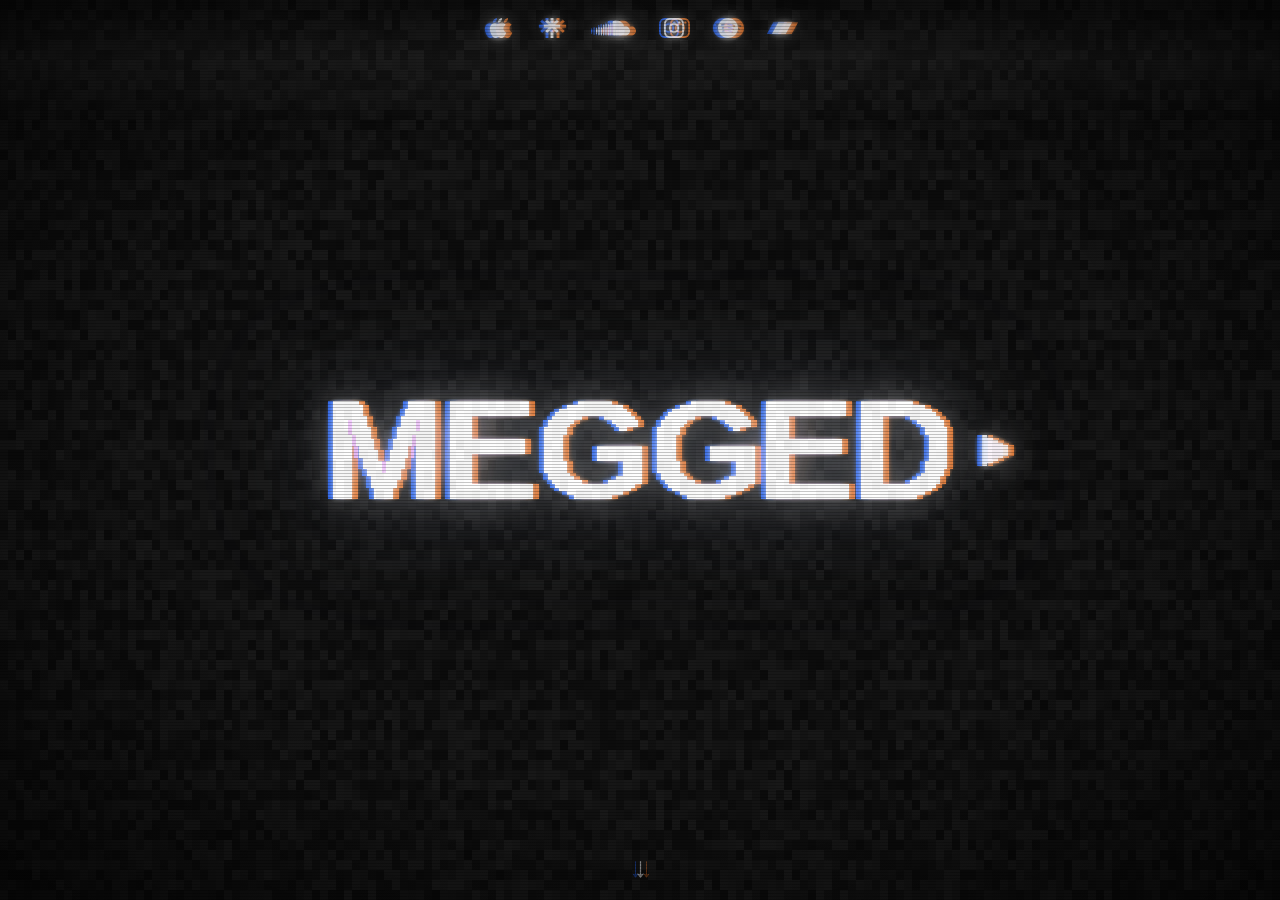
==== commit 1470a48f: "Re-render phone video from 0:58 with the new intro Co-Authored-By: Claude Opus 5.5 (1M context) <nor" ====
--- a/index.html
+++ b/index.html
@@ -31,9 +31,9 @@
 <link rel="preconnect" href="https://fonts.gstatic.com" crossorigin>
 <link rel="stylesheet" href="https://fonts.googleapis.com/css2?family=Archivo:wdth,wght@62..125,300..800&display=swap">
 <link rel="preload" href="fonts/tiny5.woff2" as="font" type="font/woff2" crossorigin>
-<link rel="stylesheet" href="css/site.css?v=19">
+<link rel="stylesheet" href="css/site.css?v=20">
 <!-- FX LAYER (VHS + glitch). Separate from the content; edit/disable it in fx/ only. -->
-<link rel="stylesheet" href="fx/vhs-glitch.css?v=19">
+<link rel="stylesheet" href="fx/vhs-glitch.css?v=20">
 </head>
 <body>
 
@@ -105,10 +105,10 @@
 </div>
 <!-- ============ /CONTENT ============ -->
 
-<script src="js/intro.js?v=19"></script>
-<script src="js/rabbit-fx.js?v=19"></script>
-<script src="js/music.js?v=19"></script>
+<script src="js/intro.js?v=20"></script>
+<script src="js/rabbit-fx.js?v=20"></script>
+<script src="js/music.js?v=20"></script>
 <!-- FX LAYER script: builds the overlay + SVG glitch filter on top of #stage -->
-<script src="fx/vhs-glitch.js?v=19"></script>
+<script src="fx/vhs-glitch.js?v=20"></script>
 </body>
 </html>
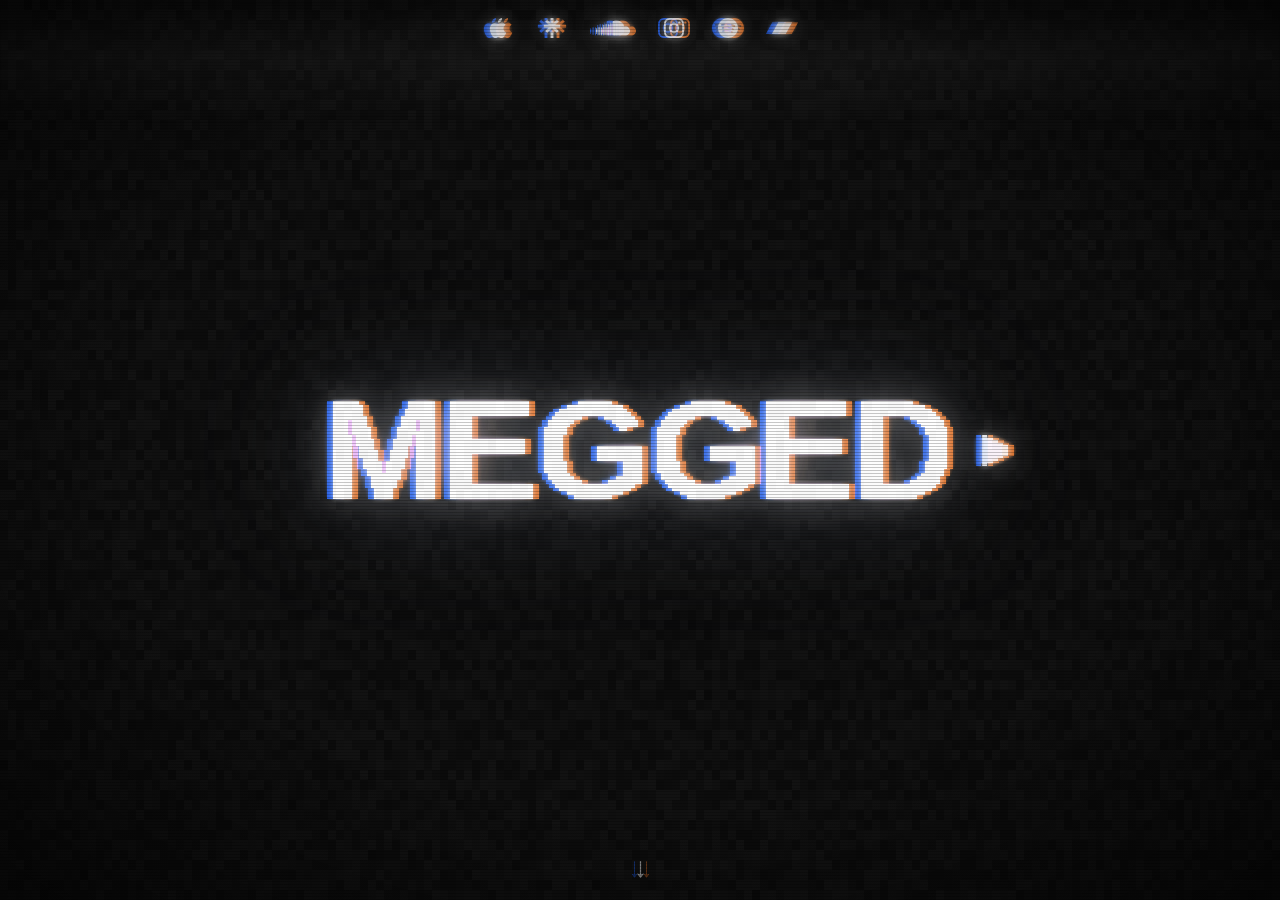
==== commit 6c9fdcf4: "Rabbits last at most an eighth note and leave in varied ways (cut, fade, slice, squash, tear, glitch" ====
--- a/index.html
+++ b/index.html
@@ -31,9 +31,9 @@
 <link rel="preconnect" href="https://fonts.gstatic.com" crossorigin>
 <link rel="stylesheet" href="https://fonts.googleapis.com/css2?family=Archivo:wdth,wght@62..125,300..800&display=swap">
 <link rel="preload" href="fonts/tiny5.woff2" as="font" type="font/woff2" crossorigin>
-<link rel="stylesheet" href="css/site.css?v=20">
+<link rel="stylesheet" href="css/site.css?v=21">
 <!-- FX LAYER (VHS + glitch). Separate from the content; edit/disable it in fx/ only. -->
-<link rel="stylesheet" href="fx/vhs-glitch.css?v=20">
+<link rel="stylesheet" href="fx/vhs-glitch.css?v=21">
 </head>
 <body>
 
@@ -105,10 +105,10 @@
 </div>
 <!-- ============ /CONTENT ============ -->
 
-<script src="js/intro.js?v=20"></script>
-<script src="js/rabbit-fx.js?v=20"></script>
-<script src="js/music.js?v=20"></script>
+<script src="js/intro.js?v=21"></script>
+<script src="js/rabbit-fx.js?v=21"></script>
+<script src="js/music.js?v=21"></script>
 <!-- FX LAYER script: builds the overlay + SVG glitch filter on top of #stage -->
-<script src="fx/vhs-glitch.js?v=20"></script>
+<script src="fx/vhs-glitch.js?v=21"></script>
 </body>
 </html>
--- a/css/site.css
+++ b/css/site.css
@@ -259,3 +259,22 @@
 html.video-on #stage { filter: none !important; }
 html.video-on #fx-overlay { display: none; }
 html.video-on .hero .wordmark, html.video-on .hero .rabbit { visibility: hidden !important; }
+/* rabbits leaving the screen (js/intro.js, while the music plays) */
+.rx-fade   { animation: rx-fade 110ms linear forwards; }
+.rx-slice  { animation: rx-slice 90ms steps(3) forwards; }
+.rx-squash { animation: rx-squash 100ms cubic-bezier(.6, 0, 1, .4) forwards; }
+.rx-tear   { animation: rx-tear 90ms steps(4) forwards; }
+@keyframes rx-fade { to { opacity: 0; } }
+@keyframes rx-slice {
+  0%   { clip-path: inset(0 0 0 0); translate: 0 0; }
+  50%  { clip-path: inset(30% 0 45% 0); translate: 6% 0; }
+  100% { clip-path: inset(49% 0 49% 0); translate: -9% 0; }
+}
+@keyframes rx-squash {
+  0%   { scale: 1 1; filter: brightness(1); }
+  100% { scale: 1.5 .01; filter: brightness(4); opacity: .6; }
+}
+@keyframes rx-tear {
+  0%   { translate: 0 0; filter: drop-shadow(6px 0 0 rgba(var(--fx-orange), .9)) drop-shadow(-6px 0 0 rgba(var(--fx-blue), .9)); }
+  100% { translate: 14% 0; opacity: 0; filter: drop-shadow(40px 0 0 rgba(var(--fx-orange), .9)) drop-shadow(-40px 0 0 rgba(var(--fx-blue), .9)) blur(2px); }
+}
--- a/fx/vhs-glitch.css
+++ b/fx/vhs-glitch.css
@@ -7,7 +7,7 @@
    ===================================================================== */
 :root {
   --fx-scanlines: .22;   /* darkness of the scan lines            */
-  --fx-noise: .055;       /* tape grain                            */
+  --fx-noise: .03;       /* tape grain (soft, so the rest of the site reads) */
   --fx-vignette: .6;     /* dark corners                          */
   --fx-tracking: .045;    /* rolling tracking band                 */
   --fx-flicker: .035;    /* overall brightness wobble             */
@@ -15,7 +15,7 @@
   --fx-blue: 61, 107, 255;     /* cover's blue fringe       */
 }
 /* calmer overlay while reading (see CONFIG.calm in the JS) */
-html.fx-calm { --fx-noise: .035; --fx-tracking: .02; --fx-flicker: .015; }
+html.fx-calm { --fx-noise: .02; --fx-tracking: .02; --fx-flicker: .015; }
 
 /* 1) colour split + tape wobble on the whole page (SVG filter built in JS) */
 html.fx-on #stage { filter: url(#fx-vhs) saturate(.85) contrast(1.06); }
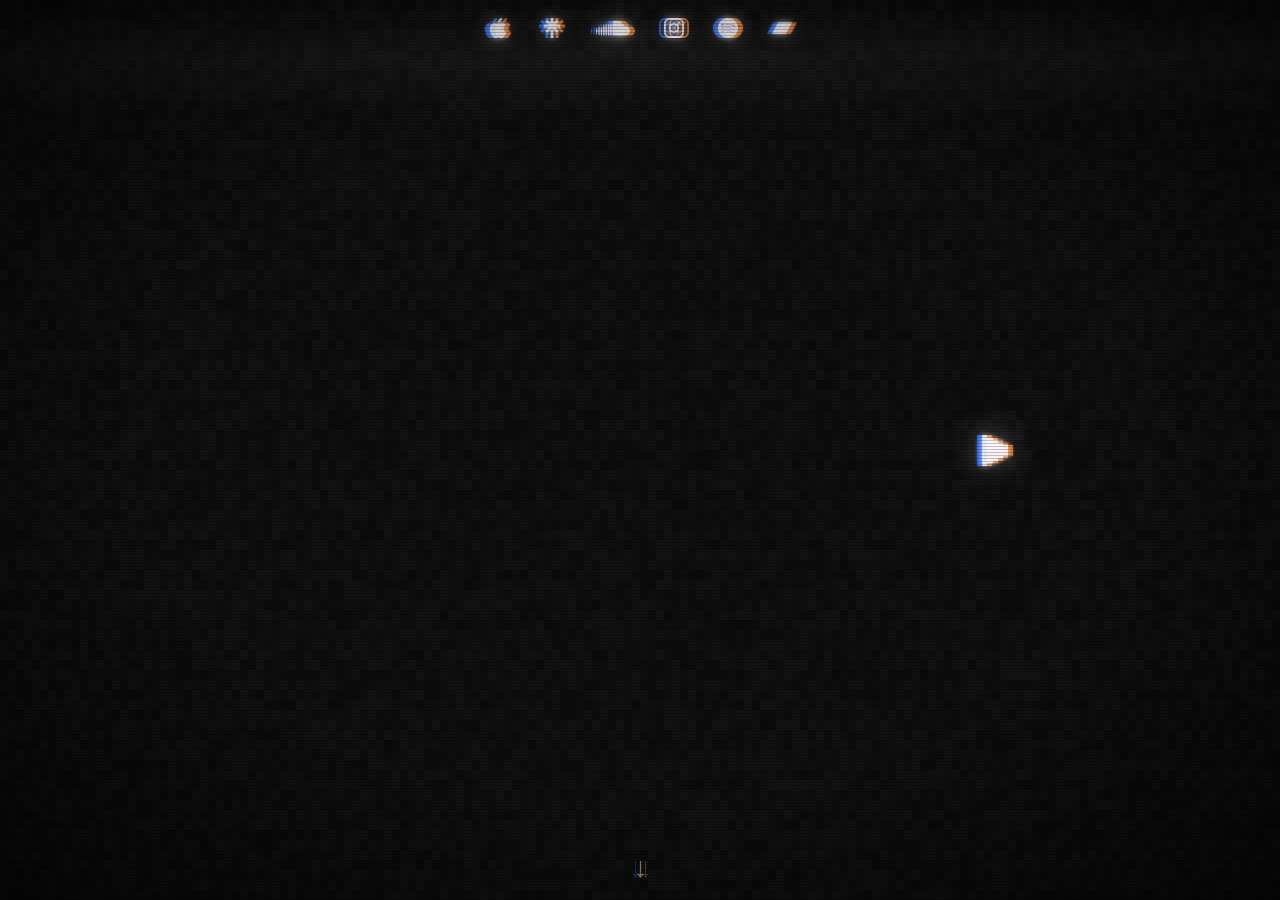
==== commit 653d0f0d: "Re-render phone video with short-lived rabbits Co-Authored-By: Claude Opus 5.5 (1M context) <noreply" ====
--- a/index.html
+++ b/index.html
@@ -31,9 +31,9 @@
 <link rel="preconnect" href="https://fonts.gstatic.com" crossorigin>
 <link rel="stylesheet" href="https://fonts.googleapis.com/css2?family=Archivo:wdth,wght@62..125,300..800&display=swap">
 <link rel="preload" href="fonts/tiny5.woff2" as="font" type="font/woff2" crossorigin>
-<link rel="stylesheet" href="css/site.css?v=21">
+<link rel="stylesheet" href="css/site.css?v=22">
 <!-- FX LAYER (VHS + glitch). Separate from the content; edit/disable it in fx/ only. -->
-<link rel="stylesheet" href="fx/vhs-glitch.css?v=21">
+<link rel="stylesheet" href="fx/vhs-glitch.css?v=22">
 </head>
 <body>
 
@@ -105,10 +105,10 @@
 </div>
 <!-- ============ /CONTENT ============ -->
 
-<script src="js/intro.js?v=21"></script>
-<script src="js/rabbit-fx.js?v=21"></script>
-<script src="js/music.js?v=21"></script>
+<script src="js/intro.js?v=22"></script>
+<script src="js/rabbit-fx.js?v=22"></script>
+<script src="js/music.js?v=22"></script>
 <!-- FX LAYER script: builds the overlay + SVG glitch filter on top of #stage -->
-<script src="fx/vhs-glitch.js?v=21"></script>
+<script src="fx/vhs-glitch.js?v=22"></script>
 </body>
 </html>
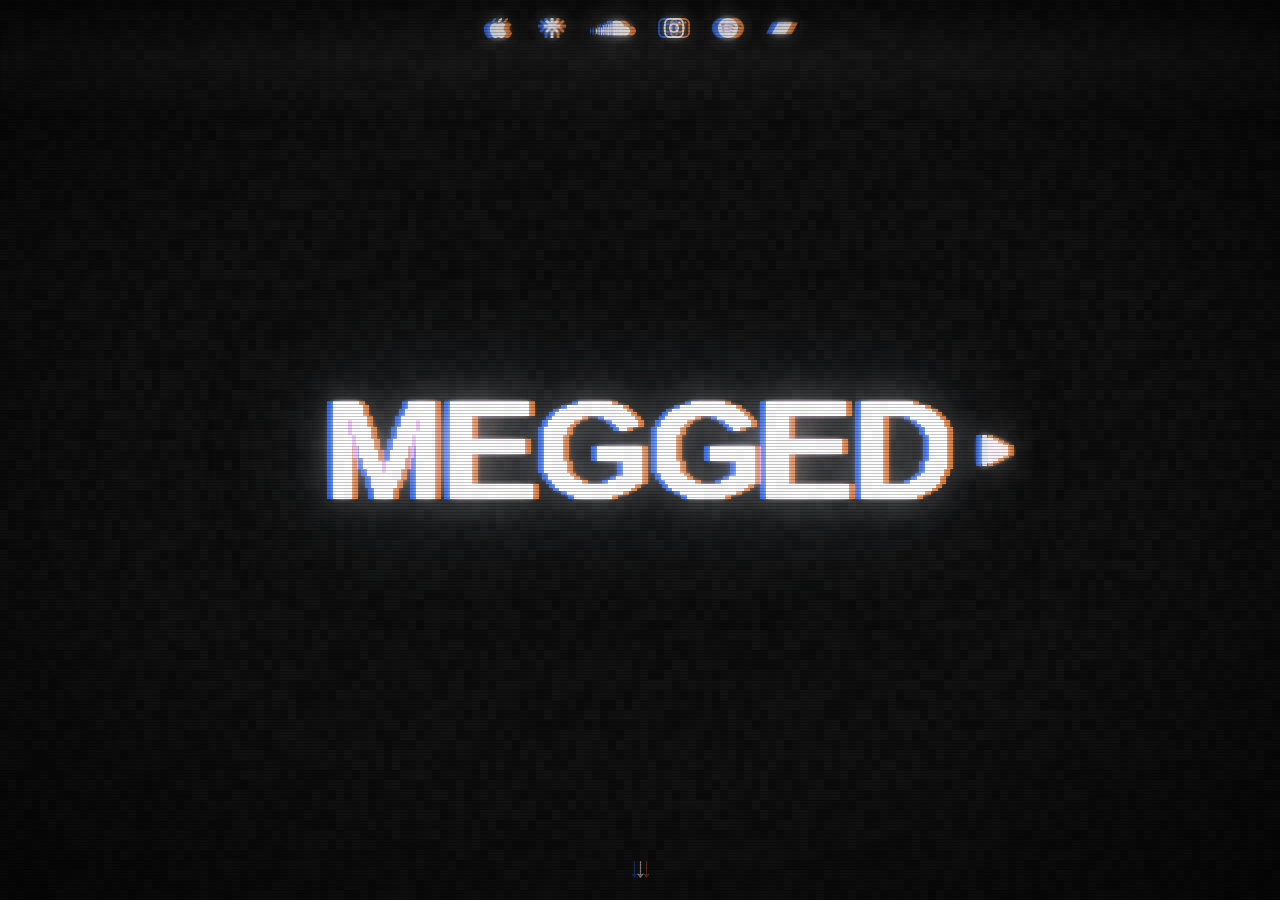
==== commit c169e853: "Open the Pixel Park store: home page button, indexable store page, sitemap Co-Authored-By: Claude Op" ====
--- a/index.html
+++ b/index.html
@@ -31,7 +31,7 @@
 <link rel="preconnect" href="https://fonts.gstatic.com" crossorigin>
 <link rel="stylesheet" href="https://fonts.googleapis.com/css2?family=Archivo:wdth,wght@62..125,300..800&display=swap">
 <link rel="preload" href="fonts/tiny5.woff2" as="font" type="font/woff2" crossorigin>
-<link rel="stylesheet" href="css/site.css?v=22">
+<link rel="stylesheet" href="css/site.css?v=23">
 <!-- FX LAYER (VHS + glitch). Separate from the content; edit/disable it in fx/ only. -->
 <link rel="stylesheet" href="fx/vhs-glitch.css?v=22">
 </head>
@@ -75,6 +75,14 @@
     <a class="scroll-cue" href="#spotify" aria-label="Scroll down">&#8595;</a>
   </header>
 
+  <!-- PIXEL PARK: link to the plugin store (plugins/) -->
+  <section class="pp-link" data-fx="calm">
+    <a class="pp-btn" href="plugins/">
+      <span class="pp-name">PIXEL PARK</span>
+      <span class="pp-sub">my plugin pack &rarr;</span>
+    </a>
+  </section>
+
   <!-- 2. SPOTIFY -->
   <section class="media spotify-top" id="spotify" data-fx="calm">
     <div class="spotify spotify-track" id="spotify-track" hidden></div>
--- a/css/site.css
+++ b/css/site.css
@@ -278,3 +278,17 @@
   0%   { translate: 0 0; filter: drop-shadow(6px 0 0 rgba(var(--fx-orange), .9)) drop-shadow(-6px 0 0 rgba(var(--fx-blue), .9)); }
   100% { translate: 14% 0; opacity: 0; filter: drop-shadow(40px 0 0 rgba(var(--fx-orange), .9)) drop-shadow(-40px 0 0 rgba(var(--fx-blue), .9)) blur(2px); }
 }
+
+/* Pixel Park button (home page -> plugins/) */
+.pp-link { display: flex; justify-content: center; padding: 5vh 20px 2vh; }
+.pp-btn {
+  display: inline-flex; flex-direction: column; align-items: center; gap: 4px;
+  padding: 14px 34px 12px;
+  border: 1px solid var(--white);
+  color: var(--white); text-decoration: none;
+  text-shadow: 0 0 12px rgba(var(--glow), .35);
+}
+.pp-btn .pp-name { font-family: var(--display); font-size: clamp(28px, 4vw, 44px); letter-spacing: .06em; line-height: 1; }
+.pp-btn .pp-sub { font-family: var(--mono); font-size: 20px; letter-spacing: .12em; color: var(--dim); }
+.pp-btn:hover { background: var(--white); color: #121212; text-shadow: none; }
+.pp-btn:hover .pp-sub { color: #121212; }
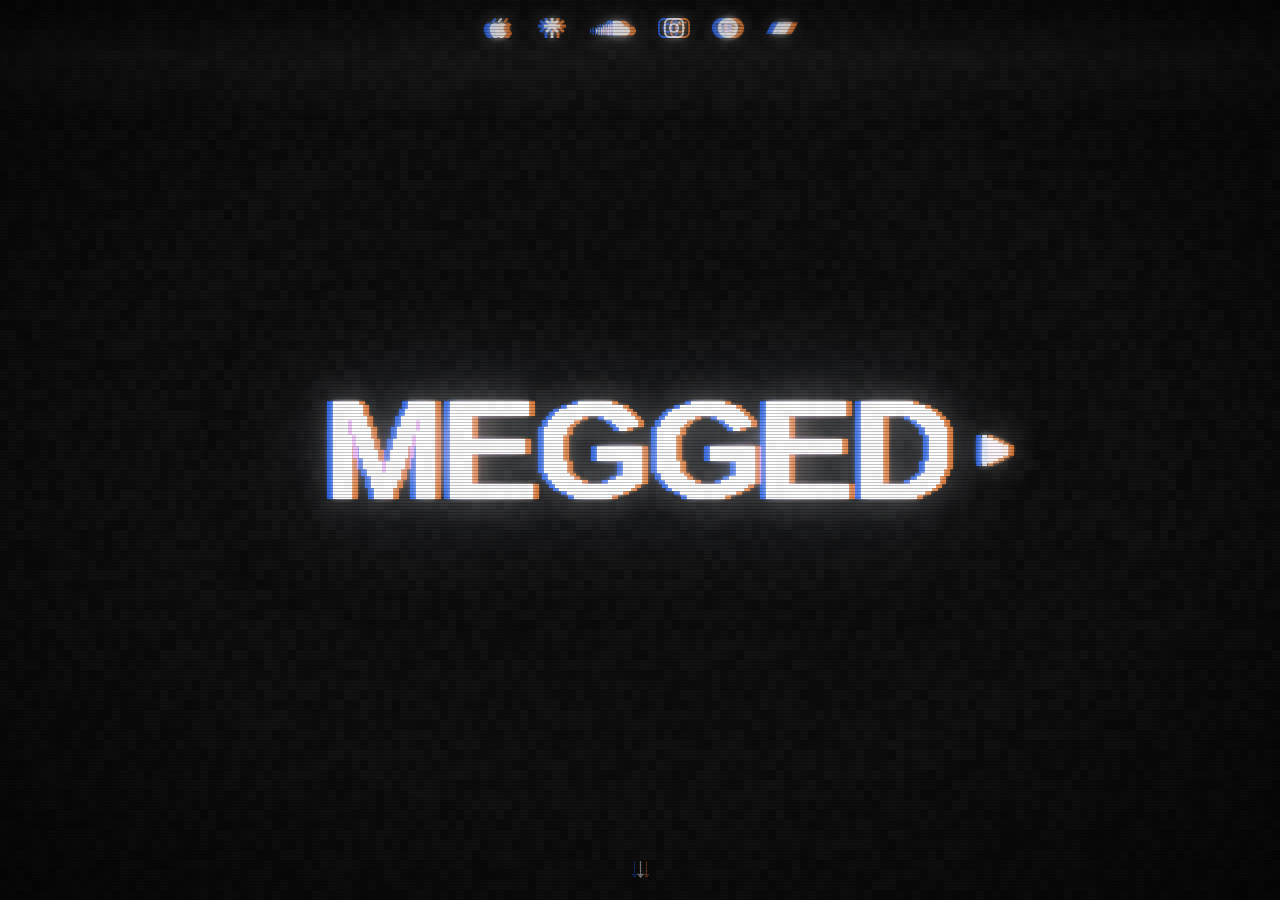
==== commit 79d113f0: "Home: readable Pixel Park button No mouse glitch over the button, bigger text, subtitle Plugins by M" ====
--- a/index.html
+++ b/index.html
@@ -31,7 +31,7 @@
 <link rel="preconnect" href="https://fonts.gstatic.com" crossorigin>
 <link rel="stylesheet" href="https://fonts.googleapis.com/css2?family=Archivo:wdth,wght@62..125,300..800&display=swap">
 <link rel="preload" href="fonts/tiny5.woff2" as="font" type="font/woff2" crossorigin>
-<link rel="stylesheet" href="css/site.css?v=23">
+<link rel="stylesheet" href="css/site.css?v=24">
 <!-- FX LAYER (VHS + glitch). Separate from the content; edit/disable it in fx/ only. -->
 <link rel="stylesheet" href="fx/vhs-glitch.css?v=22">
 </head>
@@ -77,9 +77,9 @@
 
   <!-- PIXEL PARK: link to the plugin store (plugins/) -->
   <section class="pp-link" data-fx="calm">
-    <a class="pp-btn" href="plugins/">
+    <a class="pp-btn" href="plugins/" data-fx-clear>
       <span class="pp-name">PIXEL PARK</span>
-      <span class="pp-sub">my plugin pack &rarr;</span>
+      <span class="pp-sub">PLUGINS BY MEGGED &rarr;</span>
     </a>
   </section>
 
@@ -117,6 +117,6 @@
 <script src="js/rabbit-fx.js?v=22"></script>
 <script src="js/music.js?v=22"></script>
 <!-- FX LAYER script: builds the overlay + SVG glitch filter on top of #stage -->
-<script src="fx/vhs-glitch.js?v=22"></script>
+<script src="fx/vhs-glitch.js?v=23"></script>
 </body>
 </html>
--- a/css/site.css
+++ b/css/site.css
@@ -283,12 +283,12 @@
 .pp-link { display: flex; justify-content: center; padding: 5vh 20px 2vh; }
 .pp-btn {
   display: inline-flex; flex-direction: column; align-items: center; gap: 4px;
-  padding: 14px 34px 12px;
+  padding: 18px 40px 16px; gap: 10px;
   border: 1px solid var(--white);
   color: var(--white); text-decoration: none;
   text-shadow: 0 0 12px rgba(var(--glow), .35);
 }
-.pp-btn .pp-name { font-family: var(--display); font-size: clamp(28px, 4vw, 44px); letter-spacing: .06em; line-height: 1; }
-.pp-btn .pp-sub { font-family: var(--mono); font-size: 20px; letter-spacing: .12em; color: var(--dim); }
+.pp-btn .pp-name { font-family: var(--display); font-size: clamp(34px, 5vw, 56px); letter-spacing: .14em; line-height: 1; }
+.pp-btn .pp-sub { font-family: var(--display); font-size: clamp(16px, 1.8vw, 20px); letter-spacing: .2em; color: var(--white); }
 .pp-btn:hover { background: var(--white); color: #121212; text-shadow: none; }
 .pp-btn:hover .pp-sub { color: #121212; }
